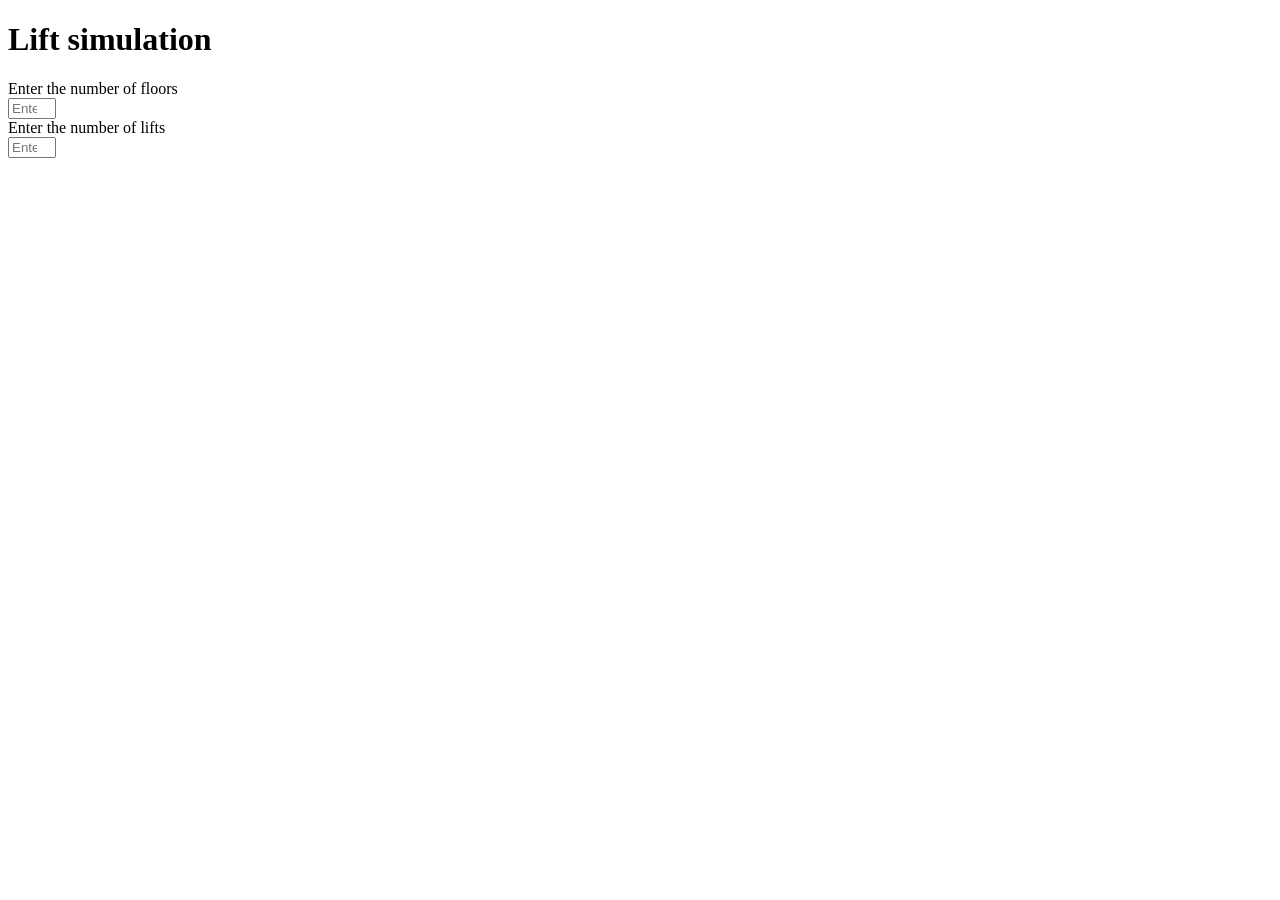
==== src/index.html @ 046b50e6 "feat: basic layout of lift simulation inputs page" ====
<!DOCTYPE html>
<html lang="en">
<head>
    <meta charset="UTF-8">
    <meta http-equiv="X-UA-Compatible" content="IE=edge">
    <meta name="viewport" content="width=device-width, initial-scale=1.0">
    <title>Lift simulation</title>
</head>
<body>
    <div class="lift-generator">
        <h1>Lift simulation</h1>
        <form class="lift-generator-inputs">
            <div class="floors-input">
                <div>Enter the number of floors</div>
                <input type="number" placeholder="Enter the number of floors between 1 to 15" min="1" max="15" required/>
            </div>
            <div class="lifts-input">
                <div>Enter the number of lifts</div>
                <input type="number" placeholder="Enter the number of floors between 1 to 20" min="1" max="20" required/>
            </div>
        </form>
    </div>
</body>
</html>
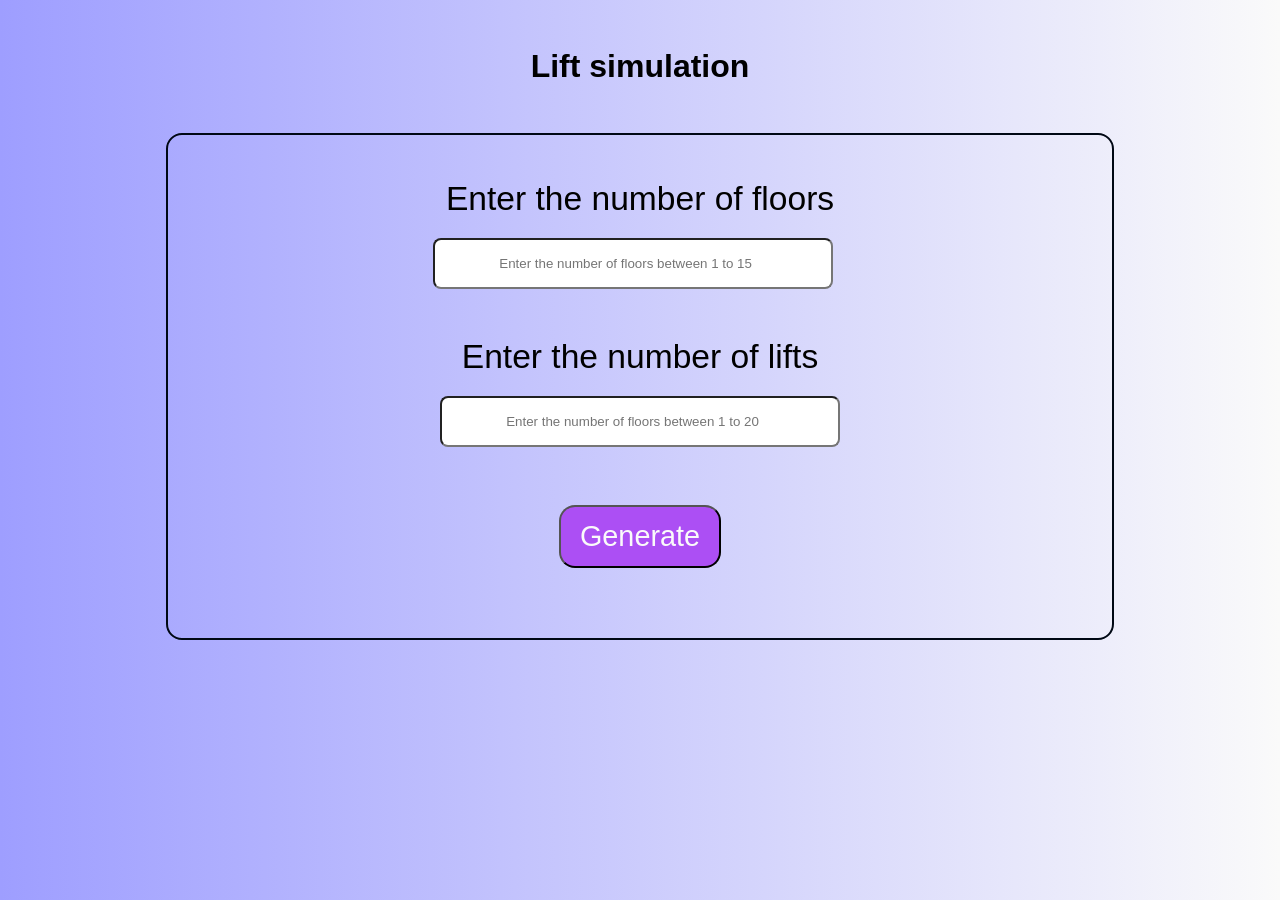
==== commit 04ced754: "style: added styling to lift generator page" ====
--- a/src/index.html
+++ b/src/index.html
@@ -1,24 +1,32 @@
 <!DOCTYPE html>
 <html lang="en">
+
 <head>
     <meta charset="UTF-8">
     <meta http-equiv="X-UA-Compatible" content="IE=edge">
     <meta name="viewport" content="width=device-width, initial-scale=1.0">
     <title>Lift simulation</title>
+    <link rel="stylesheet" href="/src/css/main.css" />
 </head>
+
 <body>
     <div class="lift-generator">
         <h1>Lift simulation</h1>
         <form class="lift-generator-inputs">
             <div class="floors-input">
-                <div>Enter the number of floors</div>
-                <input type="number" placeholder="Enter the number of floors between 1 to 15" min="1" max="15" required/>
+                <label>Enter the number of floors</label>
+                <input type="number" placeholder="Enter the number of floors between 1 to 15" min="1" max="15"
+                    required />
             </div>
             <div class="lifts-input">
-                <div>Enter the number of lifts</div>
-                <input type="number" placeholder="Enter the number of floors between 1 to 20" min="1" max="20" required/>
+                <label>Enter the number of lifts</label>
+                <input type="number" placeholder="Enter the number of floors between 1 to 20" min="1" max="20"
+                    required />
             </div>
+            <button type="submit" class="generate-btn">Generate</button>
+            <div class="error"></div>
         </form>
     </div>
 </body>
+
 </html>
--- a/src/css/main.css
+++ b/src/css/main.css
@@ -0,0 +1,86 @@
+* {
+  padding: 0;
+  margin: 0;
+  box-sizing: border-box;
+}
+
+:root {
+  --primary-color: #571089;
+  --primary-light: #f700f7;
+  --primary-hover: #ac4ff4;
+  --primary-blue: #3f37c9;
+  --secondary-color: #0096c7;
+  --gray: #3e4152;
+  --black: #000814;
+  --btn-color: #fafafa;
+  --secondary-hover: #00ffff;
+  --card-border-color: #9e9eff;
+}
+
+body {
+  font-family: "Roboto", sans-serif;
+  background: linear-gradient(90deg, var(--card-border-color), var(--btn-color));
+}
+
+.lift-generator {
+  display: flex;
+  align-items: center;
+  justify-content: center;
+  flex-direction: column;
+  gap: 2rem;
+  padding: 3rem;
+}
+
+.lift-generator-inputs {
+  display: flex;
+  align-items: center;
+  justify-content: center;
+  flex-direction: column;
+  gap: 1rem;
+  width: 80%;
+  border: 2px solid var(--black);
+  margin: 1rem;
+  padding: 2rem;
+  border-radius: 1rem;
+}
+
+.inputs {
+  width: 80%;
+  border: 2px solid var(--black);
+  margin: 1rem;
+  padding: 2rem;
+  border-radius: 1rem;
+}
+
+label {
+  font-size: 2.1rem;
+  display: block;
+  margin: 0.8rem;
+  text-align: center ;
+}
+
+input {
+  width: 25rem;
+  display: block;
+  padding: 16px;
+  margin: 1.25rem 0;
+  border-radius: 0.5rem;
+  text-align: center;
+}
+
+.generate-btn {
+  margin: 1.4rem;
+  cursor: pointer;
+  padding: 0.8rem 1.2rem;
+  border-radius: 1rem;
+  color: var(--btn-color);
+  background: var(--primary-hover);
+  font-size: 1.8rem;
+  opacity: 1;
+}
+
+.generate-btn:disabled {
+  cursor: not-allowed;
+  pointer-events: none;
+  opacity: 0.65;
+}
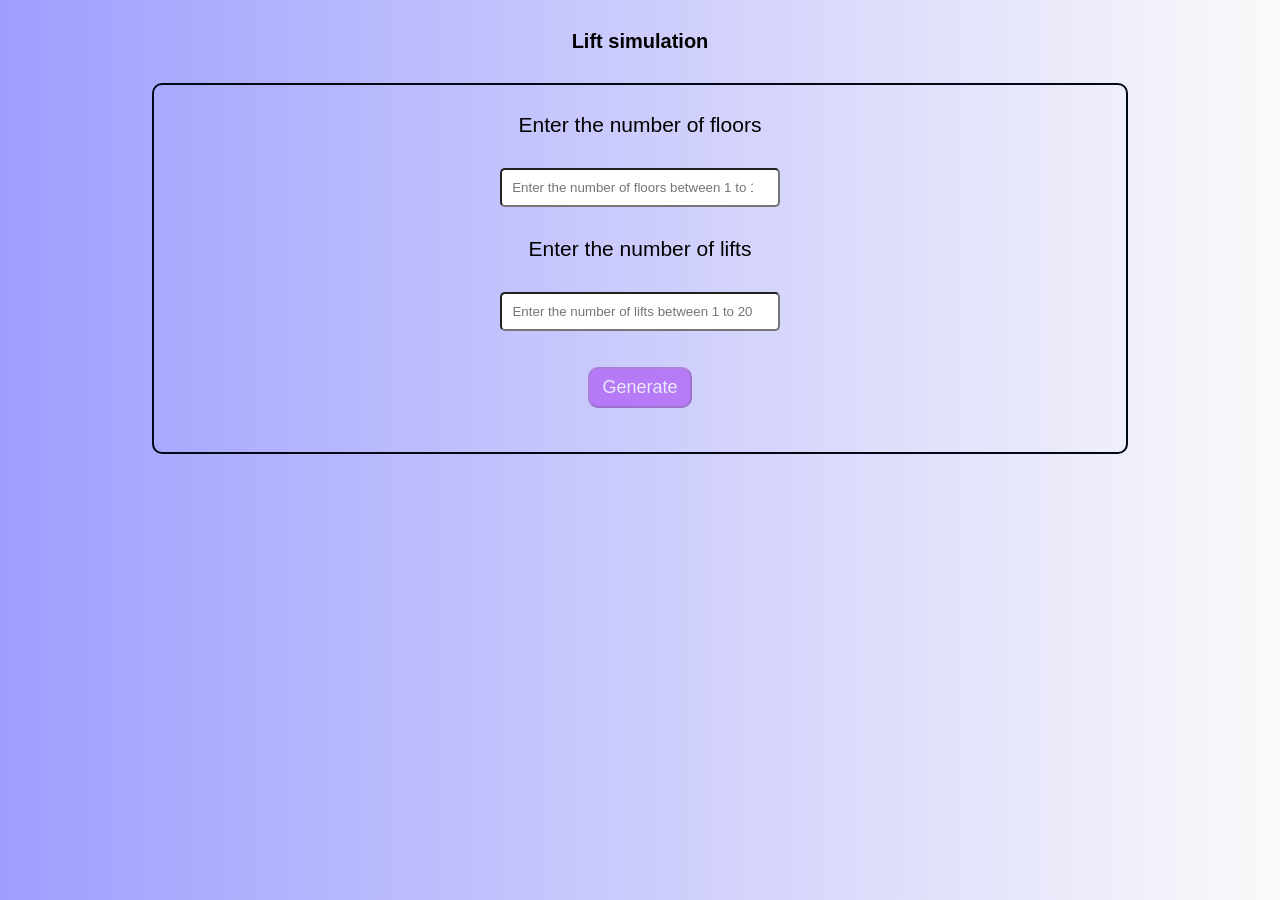
==== commit ca217c61: "feat: added lifts and floors" ====
--- a/src/index.html
+++ b/src/index.html
@@ -6,6 +6,13 @@
     <meta http-equiv="X-UA-Compatible" content="IE=edge">
     <meta name="viewport" content="width=device-width, initial-scale=1.0">
     <title>Lift simulation</title>
+    <link
+      rel="stylesheet"
+      href="https://cdnjs.cloudflare.com/ajax/libs/font-awesome/6.0.0-beta3/css/all.min.css"
+      integrity="sha512-Fo3rlrZj/k7ujTnHg4CGR2D7kSs0v4LLanw2qksYuRlEzO+tcaEPQogQ0KaoGN26/zrn20ImR1DfuLWnOo7aBA=="
+      crossorigin="anonymous"
+      referrerpolicy="no-referrer"
+    />
     <link rel="stylesheet" href="/src/css/main.css" />
 </head>
 
@@ -13,20 +20,18 @@
     <div class="lift-generator">
         <h1>Lift simulation</h1>
         <form class="lift-generator-inputs">
-            <div class="floors-input">
-                <label>Enter the number of floors</label>
-                <input type="number" placeholder="Enter the number of floors between 1 to 15" min="1" max="15"
-                    required />
-            </div>
-            <div class="lifts-input">
-                <label>Enter the number of lifts</label>
-                <input type="number" placeholder="Enter the number of floors between 1 to 20" min="1" max="20"
-                    required />
-            </div>
-            <button type="submit" class="generate-btn">Generate</button>
+            <label>Enter the number of floors</label>
+            <input type="number" id="floor-input" class="inputs" placeholder="Enter the number of floors between 1 to 15" min="1" max="15" required />
+            <label>Enter the number of lifts</label>
+            <input type="number" id="lift-input" class="inputs" placeholder="Enter the number of lifts between 1 to 20" min="1" max="20" required />
+            <button type="submit" disabled class="generate-btn">Generate</button>
             <div class="error"></div>
         </form>
     </div>
+    <div class="lift-game-section">
+
+    </div>
+    <script src="/src/js/main.js"></script>
 </body>
 
 </html>
--- a/src/css/main.css
+++ b/src/css/main.css
@@ -2,6 +2,11 @@
   padding: 0;
   margin: 0;
   box-sizing: border-box;
+}
+
+html {
+  font-size: 62.5%;
+  scroll-behavior: smooth;
 }
 
 :root {
@@ -15,6 +20,16 @@
   --btn-color: #fafafa;
   --secondary-hover: #00ffff;
   --card-border-color: #9e9eff;
+  --shadow-color: rgba(0, 0, 0, 0.1);
+  --cta-color: #7e17c8;
+  --wishlist: #ae2012;
+  --shadow-card: 0 0 12px 0 var(--primary-color);
+  --shadow-colors: rgba(0, 0, 0, 0.616);
+  --secondary-colors: #274156;
+  --secondary-active-color: #1e3344;
+  --card-color: #001219;
+  --filled-green: #2e7d32;
+  --light-gray: #d8d8d8;
 }
 
 body {
@@ -44,26 +59,18 @@
   border-radius: 1rem;
 }
 
-.inputs {
-  width: 80%;
-  border: 2px solid var(--black);
-  margin: 1rem;
-  padding: 2rem;
-  border-radius: 1rem;
-}
-
 label {
   font-size: 2.1rem;
   display: block;
   margin: 0.8rem;
-  text-align: center ;
+  text-align: center;
 }
 
 input {
-  width: 25rem;
+  width: 30%;
   display: block;
-  padding: 16px;
-  margin: 1.25rem 0;
+  padding: 1rem;
+  margin: 1.25rem auto;
   border-radius: 0.5rem;
   text-align: center;
 }
@@ -80,7 +87,103 @@
 }
 
 .generate-btn:disabled {
-  cursor: not-allowed;
+  cursor: none;
   pointer-events: none;
   opacity: 0.65;
+}
+
+.error {
+  font-size: 1.58rem;
+  font-weight: bold;
+}
+
+.lift-game-section {
+  margin: 1rem 0;
+  padding: 1rem;
+}
+
+.floor {
+  border-bottom: 2px solid var(--card-color);
+  padding: 1rem;
+  position: relative;
+  height: 125px;
+}
+
+.flex-sides {
+  display: flex;
+  align-items: center;
+  justify-content: space-between;
+}
+
+h3 {
+  font-size: 1.8rem;
+}
+
+.btns {
+  display: flex;
+  flex-direction: column;
+  align-items: center;
+  margin: 1rem;
+}
+
+.btn {
+  color: var(--bg-code);
+  border-radius: 0.5rem;
+  cursor: pointer;
+}
+
+.btn-up {
+  margin: 0.4rem;
+  background: var(--primary-color);
+}
+
+.fa-sharp {
+  padding: 0.4rem 0.8rem;
+  font-size: 1.8rem;
+}
+
+.btn-down {
+  margin: 0.4rem;
+  background: var(--cta-color);
+}
+
+.lift {
+  display: flex;
+  width: 12.5rem;
+  height: 12.5rem;
+  border: 2px solid var(--card-color);
+  margin: 0 1.2rem;
+  border-radius: 0.2rem;
+  overflow: hidden;
+}
+
+#floor-0{
+  display: flex;
+  position: absolute;
+  left: 10rem;
+  bottom: -0.05rem;
+}
+
+.left-door {
+  background: var(--gray);
+  width: 6rem;
+  margin-right: 0.05rem;
+  border-right: 4px solid var(--card-color);
+  border: 2px solid var(--bg-code);
+}
+
+.right-door {
+  background: var(--gray);
+  width: 6rem;
+  margin-left: 0.05rem;
+  border-left: 4px solid var(--card-color);
+  border: 2px solid var(--bg-code);
+}
+
+.left-door--animation {
+  animation: moveLeftDoor 2.5s ease-in-out;
+}
+
+.right-door--animation {
+  animation: moveRightDoor 2.5s ease-in-out;
 }
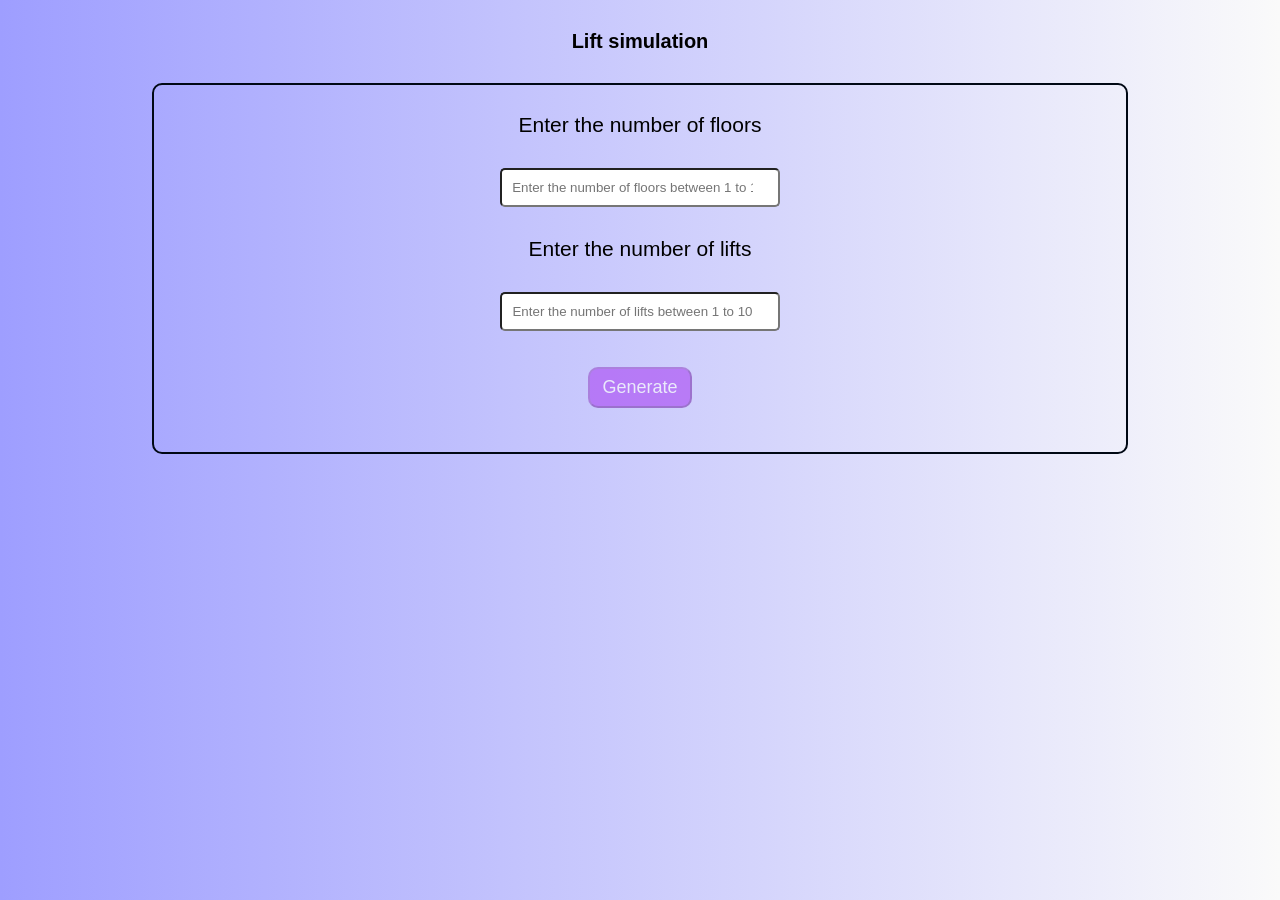
==== commit 1ffb12f2: "feat: hid the buttons for first & last floor" ====
--- a/src/index.html
+++ b/src/index.html
@@ -23,7 +23,7 @@
             <label>Enter the number of floors</label>
             <input type="number" id="floor-input" class="inputs" placeholder="Enter the number of floors between 1 to 15" min="1" max="15" required />
             <label>Enter the number of lifts</label>
-            <input type="number" id="lift-input" class="inputs" placeholder="Enter the number of lifts between 1 to 20" min="1" max="20" required />
+            <input type="number" id="lift-input" class="inputs" placeholder="Enter the number of lifts between 1 to 10" min="1" max="10" required />
             <button type="submit" disabled class="generate-btn">Generate</button>
             <div class="error"></div>
         </form>
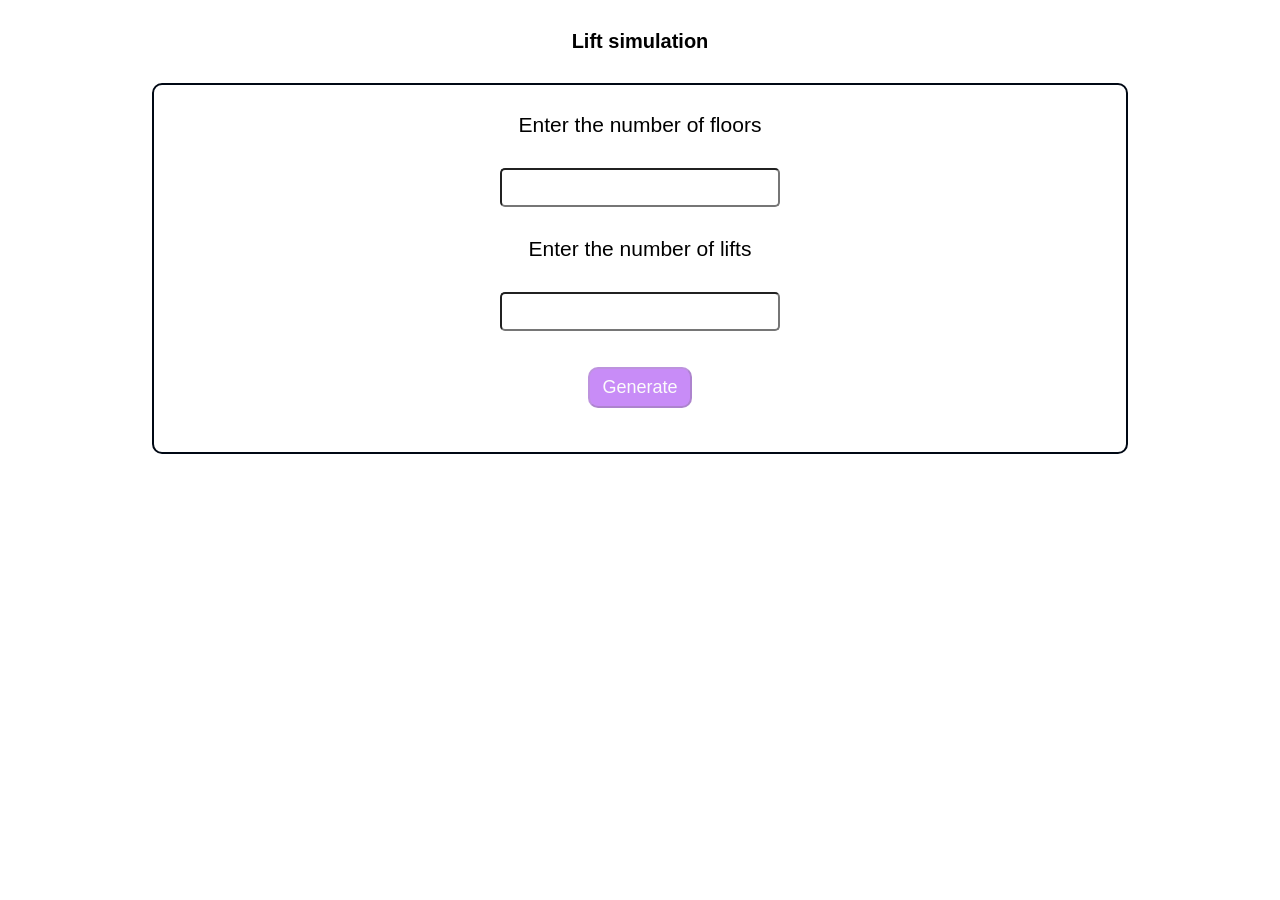
==== commit 3fd4197f: "style: made the site responsive" ====
--- a/src/index.html
+++ b/src/index.html
@@ -21,15 +21,14 @@
         <h1>Lift simulation</h1>
         <form class="lift-generator-inputs">
             <label>Enter the number of floors</label>
-            <input type="number" id="floor-input" class="inputs" placeholder="Enter the number of floors between 1 to 15" min="1" max="15" required />
+            <input type="number" id="floor-input" class="inputs" min="1" max="15" required />
             <label>Enter the number of lifts</label>
-            <input type="number" id="lift-input" class="inputs" placeholder="Enter the number of lifts between 1 to 10" min="1" max="10" required />
+            <input type="number" id="lift-input" class="inputs" min="1" max="10" required />
             <button type="submit" disabled class="generate-btn">Generate</button>
             <div class="error"></div>
         </form>
     </div>
     <div class="lift-game-section">
-
     </div>
     <script src="/src/js/main.js"></script>
 </body>
--- a/src/css/main.css
+++ b/src/css/main.css
@@ -34,7 +34,6 @@
 
 body {
   font-family: "Roboto", sans-serif;
-  background: linear-gradient(90deg, var(--card-border-color), var(--btn-color));
 }
 
 .lift-generator {
@@ -157,7 +156,7 @@
   overflow: hidden;
 }
 
-#floor-0{
+#floor-0 {
   display: flex;
   position: absolute;
   left: 10rem;
@@ -186,4 +185,59 @@
 
 .right-door--animation {
   animation: moveRightDoor 2.5s ease-in-out;
+}
+
+.moveLiftUp--animation {
+  transition: all 5s;
+}
+
+@keyframes moveLeftDoor {
+  0% {
+    transform: translateX(0)
+  }
+
+  50% {
+    transform: translateX(-5.5rem)
+  }
+
+  100% {
+    transform: translateX(0)
+  }
+}
+
+@keyframes moveRightDoor {
+  0% {
+    transform: translateX(0)
+  }
+
+  50% {
+    transform: translateX(5.5rem)
+  }
+
+  100% {
+    transform: translateX(0)
+  }
+}
+
+@media (max-width: 650px) {
+  html {
+    font-size: 50%;
+  }
+
+  .lift {
+    width: 10rem;
+    height: 10rem;
+    margin: 0.5rem;
+  }
+
+  .floor {
+    height: 104px;
+  }
+
+  #floor-0 {
+    display: flex;
+    position: absolute;
+    left: 7rem;
+    bottom: 0rem;
+  }
 }
